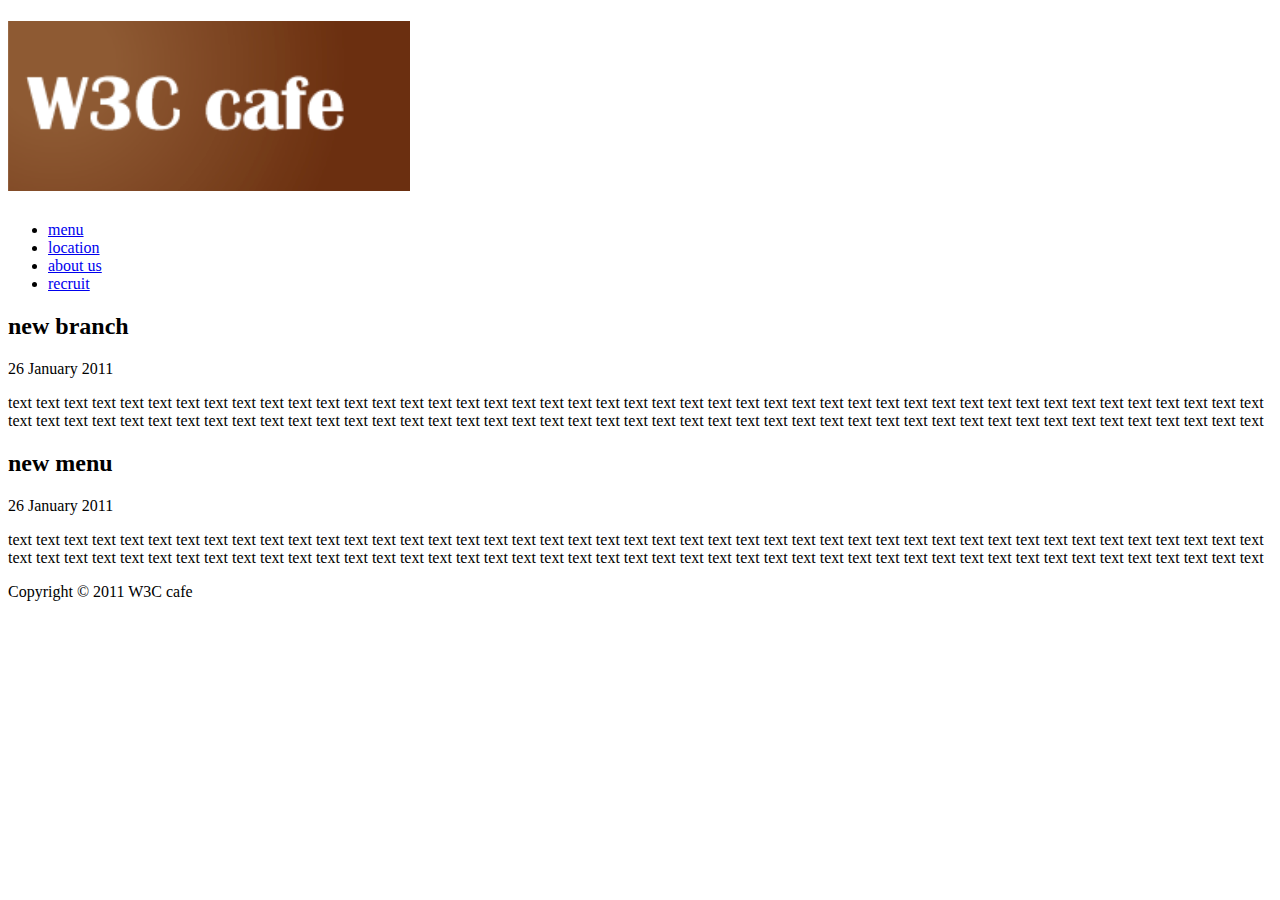
==== index.html @ d1209952 "Change the name of challenge.html to index.html and create new source style.css" ====
<!doctype html>
<html lang="en">
<head>
<meta charset="utf-8">
<title>HOME | W3C cafe</title>
</head>
<body>
<header>
    <h1><img src="images/logo.png" alt="W3C"></h1>
</header>
<nav>
    <ul>
      <li><a href="menu.html">menu</a></li>
      <li><a href="location.html">location</a></li>
      <li><a href="about.html">about us</a></li>
      <li><a href="recruit.html">recruit</a></li>
    </ul>
</nav>
<article>
    <article>
      <header>
        <h2>new branch</h2>
        <p>26 January 2011</p>
      </header>
      <p>text text text text text text text text text text text text text text text text text text text text
         text text text text text text text text text text text text text text text text text text text text
         text text text text text text text text text text text text text text text text text text text text
         text text text text text text text text text text text text text text text text text text text text
         text text text text text text text text text text </p>
    </article>
    <article>
      <header>
        <h2>new menu</h2>
        <p>26 January 2011</p>
      </header>
      <p>text text text text text text text text text text text text text text text text text text text text
         text text text text text text text text text text text text text text text text text text text text
         text text text text text text text text text text text text text text text text text text text text
         text text text text text text text text text text text text text text text text text text text text
         text text text text text text text text text text </p>
    </article>
  </article>
<footer>
<p>Copyright © 2011 W3C cafe</p>
</footer>
</body>
</html>
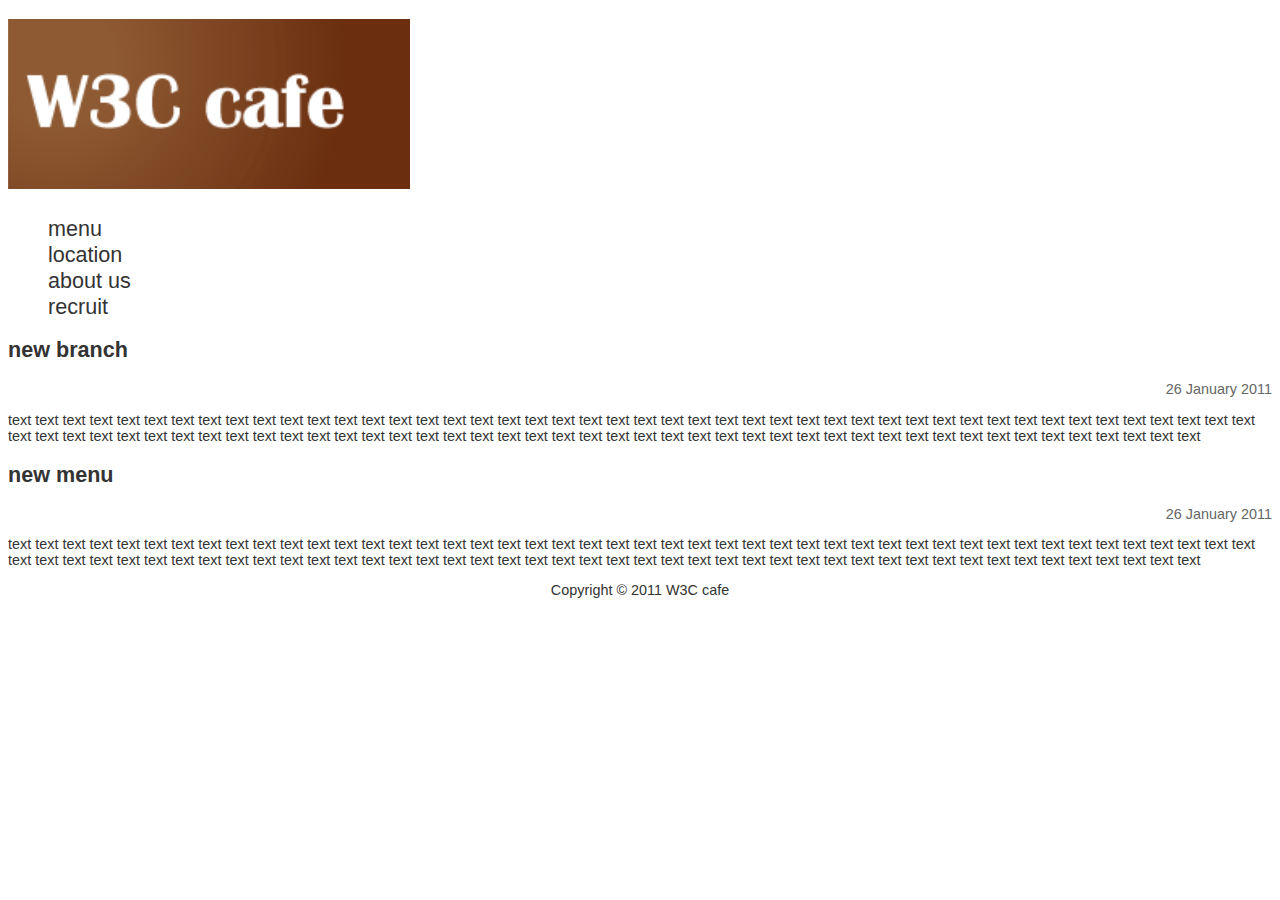
==== commit d00e1c36: "progress may 21" ====
--- a/index.html
+++ b/index.html
@@ -3,6 +3,7 @@
 <head>
 <meta charset="utf-8">
 <title>HOME | W3C cafe</title>
+<link rel="stylesheet" type="text/css" href="style.css">
 </head>
 <body>
 <header>
@@ -16,11 +17,11 @@
       <li><a href="recruit.html">recruit</a></li>
     </ul>
 </nav>
-<article>
+<article id="main">
     <article>
       <header>
         <h2>new branch</h2>
-        <p>26 January 2011</p>
+        <p class="date">26 January 2011</p>
       </header>
       <p>text text text text text text text text text text text text text text text text text text text text
          text text text text text text text text text text text text text text text text text text text text
@@ -31,7 +32,7 @@
     <article>
       <header>
         <h2>new menu</h2>
-        <p>26 January 2011</p>
+        <p class="date">26 January 2011</p>
       </header>
       <p>text text text text text text text text text text text text text text text text text text text text
          text text text text text text text text text text text text text text text text text text text text
@@ -40,8 +41,8 @@
          text text text text text text text text text text </p>
     </article>
   </article>
-<footer>
-<p>Copyright © 2011 W3C cafe</p>
+<footer id="footer">
+<p class="copyright">Copyright © 2011 W3C cafe</p>
 </footer>
 </body>
 </html>--- a/style.css
+++ b/style.css
@@ -0,0 +1,31 @@
+body{
+    color: #333333;
+    font-size: 0.9em;
+    font-family: 'Helvetica Neue', Helvetica, Arial, Verdana, Geneva, sans-serif;
+  }
+
+#main .date{
+    color: #666666;
+    text-align: right;
+}
+
+#footer .copyright{
+    text-align: center;
+}
+
+nav ul li{
+    font-size: 1.5em;
+  }
+nav ul {
+    list-style-type: none;
+}
+
+nav ul li a:link, nav ul li a:visited{
+    color: #333333;
+    text-decoration: none;
+  }
+  
+nav ul li a:hover, nav ul li a:active{
+    color: #990066;
+    text-decoration: none;
+  }
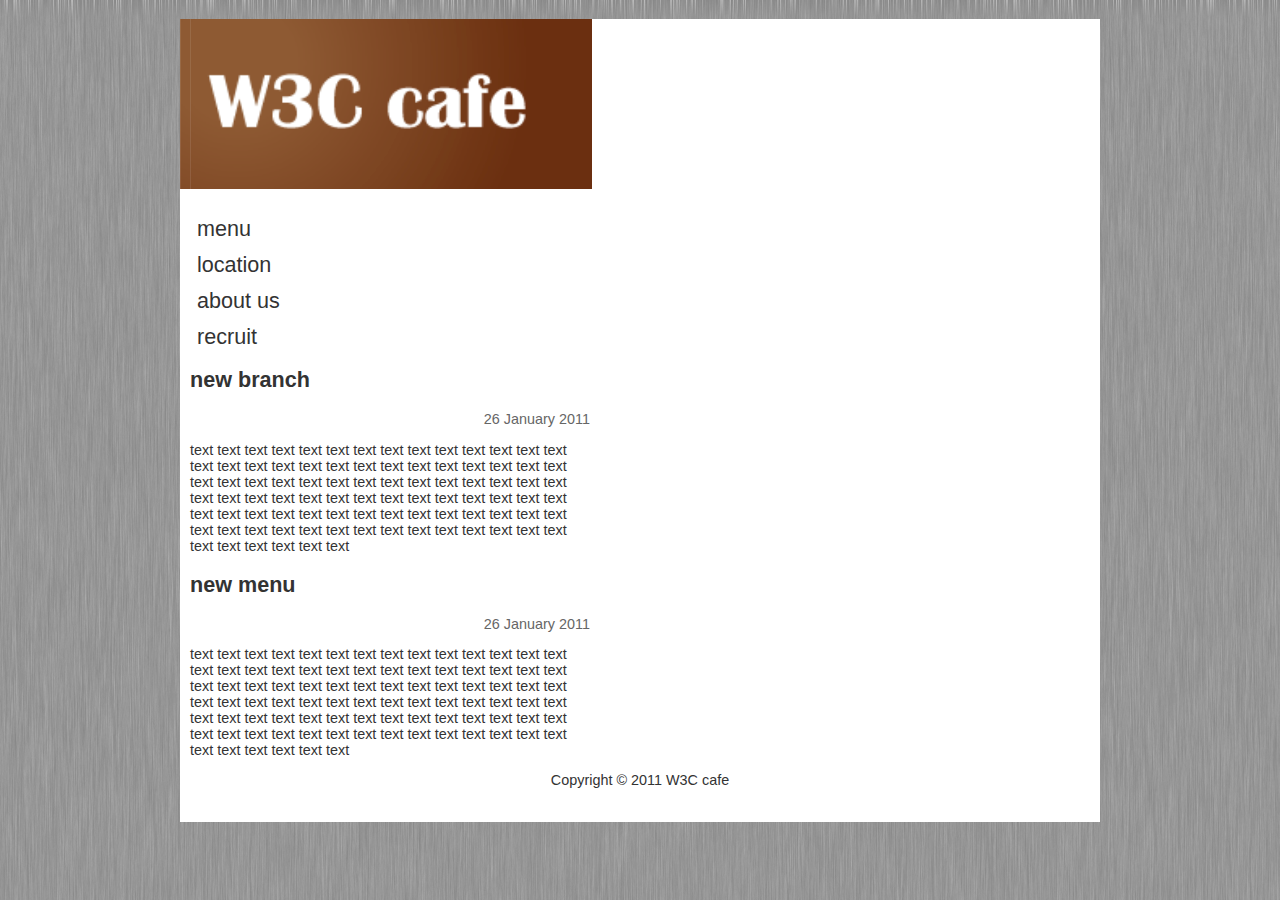
==== commit f84c93d7: "a" ====
--- a/index.html
+++ b/index.html
@@ -6,43 +6,45 @@
 <link rel="stylesheet" type="text/css" href="style.css">
 </head>
 <body>
-<header>
-    <h1><img src="images/logo.png" alt="W3C"></h1>
-</header>
-<nav>
-    <ul>
-      <li><a href="menu.html">menu</a></li>
-      <li><a href="location.html">location</a></li>
-      <li><a href="about.html">about us</a></li>
-      <li><a href="recruit.html">recruit</a></li>
-    </ul>
-</nav>
-<article id="main">
-    <article>
-      <header>
-        <h2>new branch</h2>
-        <p class="date">26 January 2011</p>
-      </header>
-      <p>text text text text text text text text text text text text text text text text text text text text
-         text text text text text text text text text text text text text text text text text text text text
-         text text text text text text text text text text text text text text text text text text text text
-         text text text text text text text text text text text text text text text text text text text text
-         text text text text text text text text text text </p>
-    </article>
-    <article>
-      <header>
-        <h2>new menu</h2>
-        <p class="date">26 January 2011</p>
-      </header>
-      <p>text text text text text text text text text text text text text text text text text text text text
-         text text text text text text text text text text text text text text text text text text text text
-         text text text text text text text text text text text text text text text text text text text text
-         text text text text text text text text text text text text text text text text text text text text
-         text text text text text text text text text text </p>
-    </article>
-  </article>
-<footer id="footer">
-<p class="copyright">Copyright © 2011 W3C cafe</p>
-</footer>
+  <div id="wrapper">
+    <header>
+        <h1><img src="images/logo.png" alt="W3C"></h1>
+    </header>
+    <nav>
+        <ul>
+          <li><a href="menu.html">menu</a></li>
+          <li><a href="location.html">location</a></li>
+          <li><a href="about.html">about us</a></li>
+          <li><a href="recruit.html">recruit</a></li>
+        </ul>
+    </nav>
+    <article id="main">
+        <article>
+          <header>
+            <h2>new branch</h2>
+            <p class="date">26 January 2011</p>
+          </header>
+          <p>text text text text text text text text text text text text text text text text text text text text
+            text text text text text text text text text text text text text text text text text text text text
+            text text text text text text text text text text text text text text text text text text text text
+            text text text text text text text text text text text text text text text text text text text text
+            text text text text text text text text text text </p>
+        </article>
+        <article>
+          <header>
+            <h2>new menu</h2>
+            <p class="date">26 January 2011</p>
+          </header>
+          <p>text text text text text text text text text text text text text text text text text text text text
+            text text text text text text text text text text text text text text text text text text text text
+            text text text text text text text text text text text text text text text text text text text text
+            text text text text text text text text text text text text text text text text text text text text
+            text text text text text text text text text text </p>
+        </article>
+      </article>
+    <footer id="footer">
+    <p class="copyright">Copyright © 2011 W3C cafe</p>
+    </footer>
+  </div>
 </body>
 </html>--- a/style.css
+++ b/style.css
@@ -2,6 +2,8 @@
     color: #333333;
     font-size: 0.9em;
     font-family: 'Helvetica Neue', Helvetica, Arial, Verdana, Geneva, sans-serif;
+    background-image: url(images/bg.gif);
+    background-repeat: repeat;
   }
 
 #main .date{
@@ -15,17 +17,43 @@
 
 nav ul li{
     font-size: 1.5em;
+    padding-left: 7px;
+    margin-bottom: 10px;
   }
 nav ul {
     list-style-type: none;
+    margin: 0px;
+    padding: 0px;
 }
 
 nav ul li a:link, nav ul li a:visited{
     color: #333333;
     text-decoration: none;
   }
-  
+
 nav ul li a:hover, nav ul li a:active{
     color: #990066;
     text-decoration: none;
   }
+
+#wrapper{
+    width: 900px;
+    margin: 0px auto;
+    padding: 0px 10px 0px 10px;
+    background-image: url(images/logo.png);
+    background-repeat: no-repeat;
+    background-color:#ffffff;
+}
+nav{
+    width: 200px;
+}
+footer{
+    height: 50px;
+    text-align: center;
+}
+#main{
+    width: 400px;
+}
+aside{
+    width: 250px;
+} 